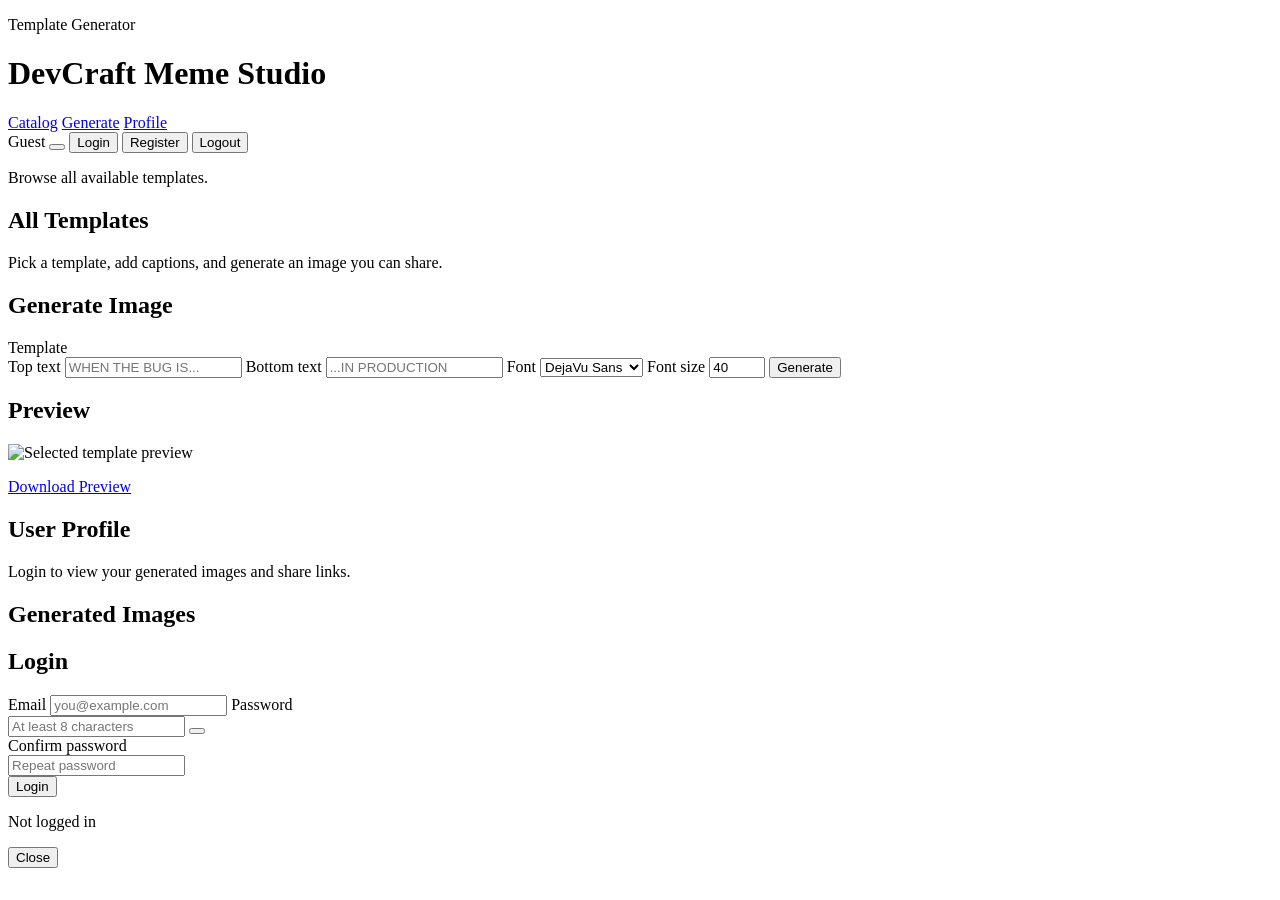
==== app/frontend/index.html @ 720f0df0 "changed structure of project" ====
<!doctype html>
<html lang="en">
    <head>
        <meta charset="UTF-8" />
        <meta name="viewport" content="width=device-width, initial-scale=1.0" />
        <title>DevCraft Meme Studio</title>
        <link rel="icon" type="image/x-icon" href="/static/favicon.ico" />
        <link rel="preconnect" href="https://fonts.googleapis.com" />
        <link rel="preconnect" href="https://fonts.gstatic.com" crossorigin />
        <link
            href="https://fonts.googleapis.com/css2?family=Archivo+Black&family=IBM+Plex+Sans:wght@400;500;600&display=swap"
            rel="stylesheet"
        />
        <link rel="stylesheet" href="/static/styles.css?v=20260317-10" />
    </head>
    <body>
        <div class="bg-grid"></div>

        <header class="topbar">
            <div class="brand">
                <p class="kicker">Template Generator</p>
                <h1>DevCraft Meme Studio</h1>
            </div>
            <nav class="site-nav" aria-label="Site navigation">
                <a id="nav-catalog" class="nav-link active" href="#catalog"
                    >Catalog</a
                >
                <a id="nav-generate" class="nav-link" href="#generate"
                    >Generate</a
                >
                <a id="nav-profile" class="nav-link hidden" href="#profile"
                    >Profile</a
                >
            </nav>
            <div class="auth-panel">
                <span id="top-user-label" class="user-label">Guest</span>
                <button
                    id="theme-toggle"
                    type="button"
                    class="theme-toggle"
                    aria-label="Switch theme"
                    title="Switch theme"
                ></button>
                <button id="nav-login" type="button" class="secondary">
                    Login
                </button>
                <button id="nav-register" type="button" class="secondary">
                    Register
                </button>
                <button id="nav-logout" type="button" class="secondary hidden">
                    Logout
                </button>
            </div>
        </header>

        <main class="page-container">
            <section id="page-catalog" class="page active">
                <p class="subtitle">Browse all available templates.</p>
                <section class="card">
                    <h2>All Templates</h2>
                    <div id="catalog-list" class="catalog-list"></div>
                </section>
            </section>

            <section id="page-generate" class="page">
                <p class="subtitle">
                    Pick a template, add captions, and generate an image you can
                    share.
                </p>
                <div class="layout">
                    <section class="card">
                        <h2>Generate Image</h2>
                        <form id="generate-form" class="form">
                            <label>
                                Template
                                <div
                                    id="template-picker"
                                    class="template-picker"
                                    role="radiogroup"
                                    aria-label="Template"
                                ></div>
                                <input
                                    type="hidden"
                                    id="template-select"
                                    required
                                />
                            </label>
                            <label>
                                Top text
                                <input
                                    type="text"
                                    id="top-text"
                                    placeholder="WHEN THE BUG IS..."
                                />
                            </label>
                            <label>
                                Bottom text
                                <input
                                    type="text"
                                    id="bottom-text"
                                    placeholder="...IN PRODUCTION"
                                />
                            </label>
                            <label>
                                Font
                                <select id="font-name">
                                    <option value="dejavu_sans" selected>
                                        DejaVu Sans
                                    </option>
                                    <option value="dejavu_serif">
                                        DejaVu Serif
                                    </option>
                                    <option value="dejavu_mono">
                                        DejaVu Mono
                                    </option>
                                </select>
                            </label>
                            <label>
                                Font size
                                <input
                                    type="number"
                                    id="font-size"
                                    min="12"
                                    max="120"
                                    value="40"
                                />
                            </label>
                            <button type="submit">Generate</button>
                        </form>
                        <p id="generate-status" class="hint"></p>
                    </section>

                    <section class="card template-preview-panel">
                        <h2>Preview</h2>
                        <aside class="template-preview" aria-live="polite">
                            <img
                                id="template-preview-image"
                                alt="Selected template preview"
                            />
                            <p
                                id="template-preview-name"
                                class="template-preview__name"
                            ></p>
                            <a
                                id="preview-download"
                                class="download-button disabled"
                                href="#"
                                download="preview.jpg"
                                aria-disabled="true"
                            >
                                Download Preview
                            </a>
                        </aside>
                    </section>
                </div>
            </section>

            <section id="page-profile" class="page">
                <div class="layout single-column">
                    <section class="card">
                        <h2>User Profile</h2>
                        <p id="profile-status" class="hint">
                            Login to view your generated images and share links.
                        </p>
                    </section>
                    <section class="card">
                        <h2>Generated Images</h2>
                        <div id="generated-list" class="gallery"></div>
                    </section>
                </div>
            </section>
        </main>

        <div id="auth-modal" class="modal hidden" aria-hidden="true">
            <div class="modal-backdrop" id="auth-modal-backdrop"></div>
            <section
                class="modal-card"
                role="dialog"
                aria-modal="true"
                aria-labelledby="auth-modal-title"
            >
                <h2 id="auth-modal-title">Login</h2>
                <form id="auth-form" class="form">
                    <label>
                        Email
                        <input
                            type="email"
                            id="auth-email"
                            placeholder="you@example.com"
                            required
                        />
                    </label>
                    <label>
                        Password
                        <div class="password-field">
                            <input
                                type="password"
                                id="auth-password"
                                placeholder="At least 8 characters"
                                required
                                minlength="8"
                            />
                            <button
                                type="button"
                                id="auth-toggle-password"
                                class="password-toggle"
                                aria-label="Show password"
                                title="Show password"
                            >
                                <span class="password-toggle__eye"></span>
                                <span class="password-toggle__slash"></span>
                            </button>
                        </div>
                    </label>
                    <label id="auth-confirm-wrap" class="hidden">
                        Confirm password
                        <div class="password-field">
                            <input
                                type="password"
                                id="auth-confirm-password"
                                placeholder="Repeat password"
                                minlength="8"
                            />
                        </div>
                    </label>
                    <button id="auth-submit" type="submit">Login</button>
                </form>
                <p id="auth-status" class="hint">Not logged in</p>
                <button id="auth-close" type="button" class="secondary">
                    Close
                </button>
            </section>
        </div>

        <div id="toast" class="toast" aria-live="polite"></div>
        <script src="/static/app.js?v=20260317-12" defer></script>
    </body>
</html>
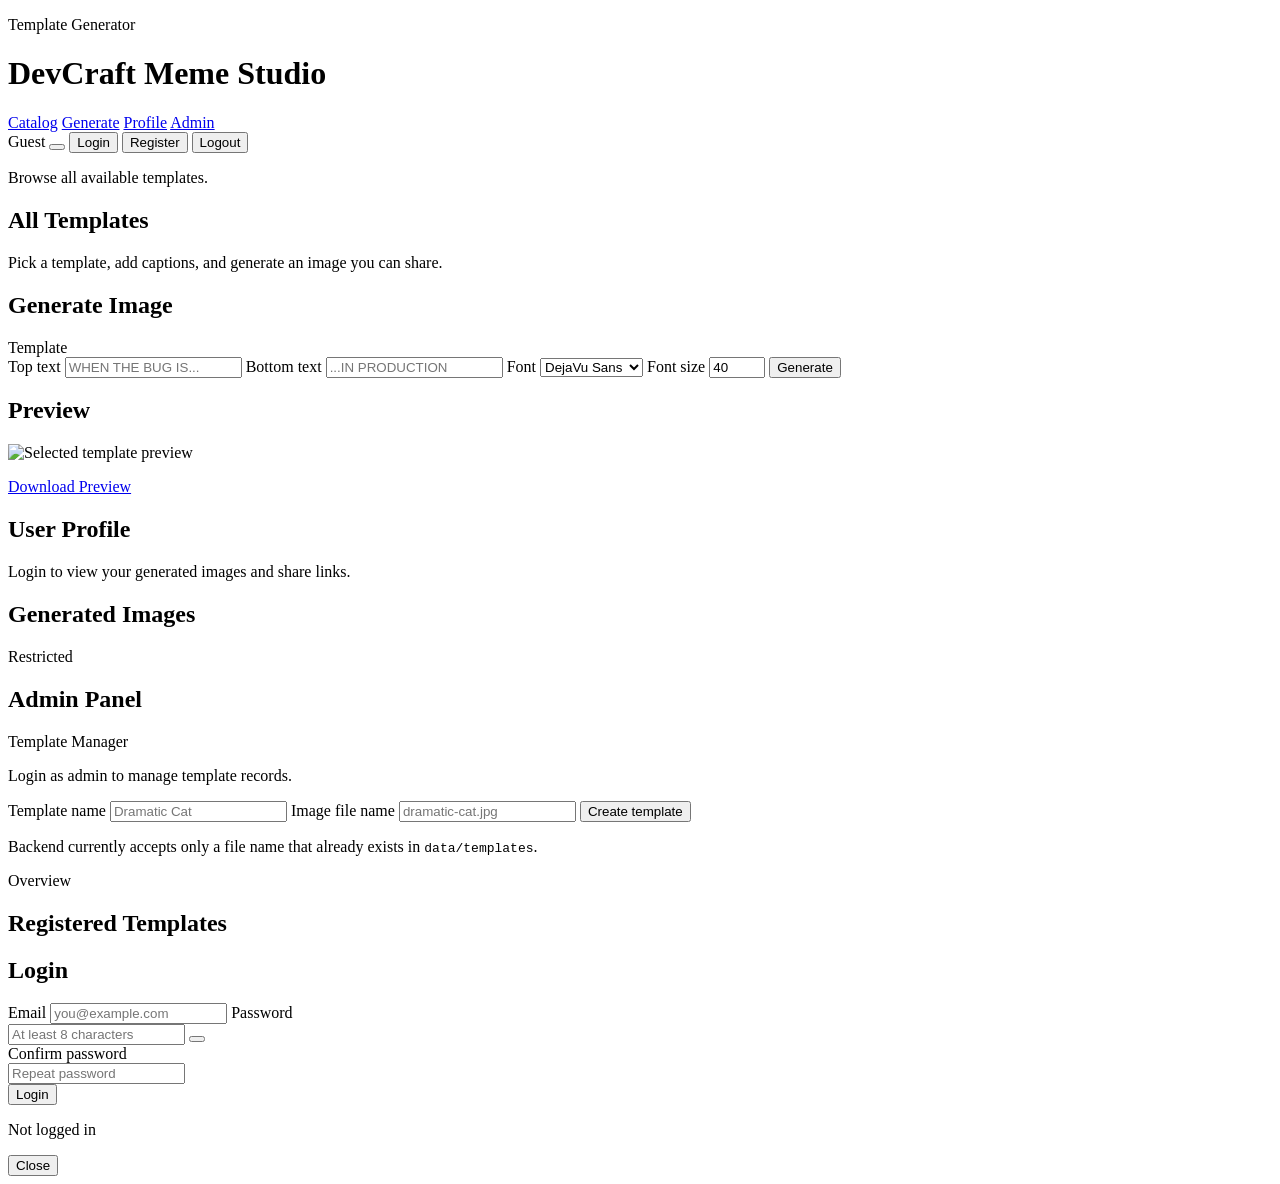
==== commit 9a28fd1b: "made admin ui" ====
--- a/app/frontend/index.html
+++ b/app/frontend/index.html
@@ -30,6 +30,9 @@
                 >
                 <a id="nav-profile" class="nav-link hidden" href="#profile"
                     >Profile</a
+                >
+                <a id="nav-admin" class="nav-link hidden" href="#admin"
+                    >Admin</a
                 >
             </nav>
             <div class="auth-panel">
@@ -166,6 +169,63 @@
                     <section class="card">
                         <h2>Generated Images</h2>
                         <div id="generated-list" class="gallery"></div>
+                    </section>
+                </div>
+            </section>
+
+            <section id="page-admin" class="page">
+                <div class="layout">
+                    <section class="card">
+                        <div class="section-header">
+                            <div>
+                                <p class="eyebrow">Restricted</p>
+                                <h2>Admin Panel</h2>
+                            </div>
+                            <span class="admin-badge">Template Manager</span>
+                        </div>
+                        <p id="admin-status" class="hint">
+                            Login as admin to manage template records.
+                        </p>
+                        <form id="admin-template-form" class="form">
+                            <label>
+                                Template name
+                                <input
+                                    type="text"
+                                    id="admin-template-name"
+                                    placeholder="Dramatic Cat"
+                                    required
+                                />
+                            </label>
+                            <label>
+                                Image file name
+                                <input
+                                    type="text"
+                                    id="admin-template-image-name"
+                                    placeholder="dramatic-cat.jpg"
+                                    required
+                                />
+                            </label>
+                            <button id="admin-submit" type="submit">
+                                Create template
+                            </button>
+                        </form>
+                        <p class="hint">
+                            Backend currently accepts only a file name that
+                            already exists in <code>data/templates</code>.
+                        </p>
+                    </section>
+
+                    <section class="card">
+                        <div class="section-header">
+                            <div>
+                                <p class="eyebrow">Overview</p>
+                                <h2>Registered Templates</h2>
+                            </div>
+                        </div>
+                        <div
+                            id="admin-template-list"
+                            class="admin-template-list"
+                        ></div>
                     </section>
                 </div>
             </section>
@@ -233,6 +293,6 @@
         </div>
 
         <div id="toast" class="toast" aria-live="polite"></div>
-        <script src="/static/app.js?v=20260317-12" defer></script>
+        <script type="module" src="/static/app.js?v=20260321-01"></script>
     </body>
 </html>
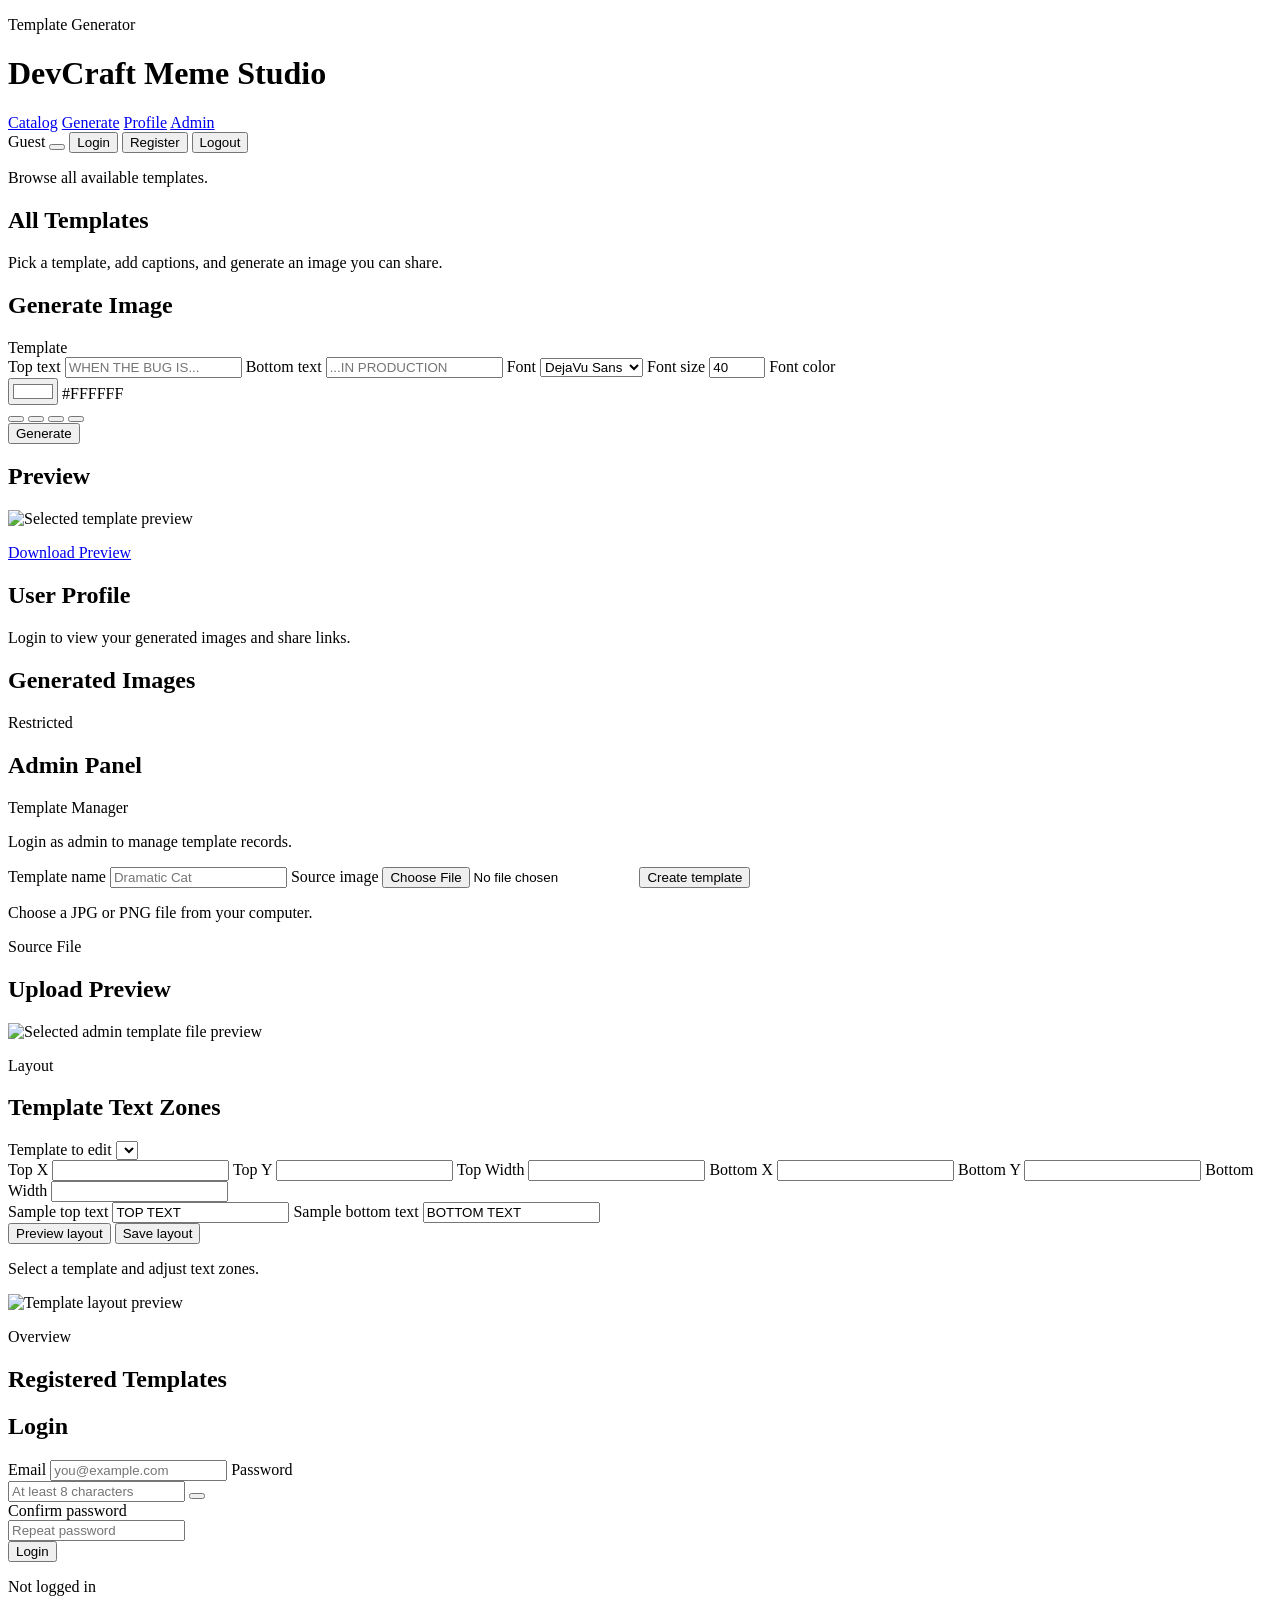
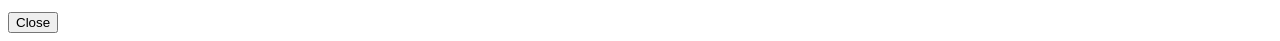
==== commit f7429452: "made template edit in admin panel" ====
--- a/app/frontend/index.html
+++ b/app/frontend/index.html
@@ -128,6 +128,59 @@
                                     value="40"
                                 />
                             </label>
+                            <label class="color-field">
+                                <span>Font color</span>
+                                <div class="color-field__panel">
+                                    <label
+                                        class="color-field__picker"
+                                        for="font-color"
+                                    >
+                                        <input
+                                            type="color"
+                                            id="font-color"
+                                            value="#ffffff"
+                                        />
+                                    </label>
+                                    <span
+                                        id="font-color-value"
+                                        class="color-field__value"
+                                        >#FFFFFF</span
+                                    >
+                                    <div
+                                        class="color-presets"
+                                        aria-label="Font color presets"
+                                    >
+                                        <button
+                                            type="button"
+                                            class="color-preset is-active"
+                                            data-color="#ffffff"
+                                            aria-label="Use white"
+                                            title="White"
+                                        ></button>
+                                        <button
+                                            type="button"
+                                            class="color-preset"
+                                            data-color="#111111"
+                                            aria-label="Use near black"
+                                            title="Near black"
+                                        ></button>
+                                        <button
+                                            type="button"
+                                            class="color-preset"
+                                            data-color="#ffd84d"
+                                            aria-label="Use yellow"
+                                            title="Yellow"
+                                        ></button>
+                                        <button
+                                            type="button"
+                                            class="color-preset"
+                                            data-color="#ff5a5f"
+                                            aria-label="Use coral red"
+                                            title="Coral red"
+                                        ></button>
+                                    </div>
+                                </div>
+                            </label>
                             <button type="submit">Generate</button>
                         </form>
                         <p id="generate-status" class="hint"></p>
@@ -174,8 +227,8 @@
             </section>
 
             <section id="page-admin" class="page">
-                <div class="layout">
-                    <section class="card">
+                <div class="layout admin-layout">
+                    <section class="card admin-section admin-section--form">
                         <div class="section-header">
                             <div>
                                 <p class="eyebrow">Restricted</p>
@@ -197,11 +250,11 @@
                                 />
                             </label>
                             <label>
-                                Image file name
-                                <input
-                                    type="text"
+                                Source image
+                                <input
+                                    type="file"
                                     id="admin-template-image-name"
-                                    placeholder="dramatic-cat.jpg"
+                                    accept=".jpg,.jpeg,.png,image/jpeg,image/png"
                                     required
                                 />
                             </label>
@@ -209,14 +262,142 @@
                                 Create template
                             </button>
                         </form>
-                        <p class="hint">
-                            Backend currently accepts only a file name that
-                            already exists in <code>data/templates</code>.
+                        <p id="admin-file-status" class="hint">
+                            Choose a JPG or PNG file from your computer.
                         </p>
                     </section>
 
-                    <section class="card">
+                    <section class="card admin-section admin-section--preview">
                         <div class="section-header">
+                            <div>
+                                <p class="eyebrow">Source File</p>
+                                <h2>Upload Preview</h2>
+                            </div>
+                        </div>
+                        <div class="admin-file-preview">
+                            <img
+                                id="admin-file-preview-image"
+                                alt="Selected admin template file preview"
+                            />
+                            <div
+                                id="admin-file-preview-meta"
+                                class="admin-file-preview-meta"
+                            ></div>
+                        </div>
+                    </section>
+
+                    <section class="card admin-section admin-section--wide">
+                        <div class="section-header">
+                            <div>
+                                <p class="eyebrow">Layout</p>
+                                <h2>Template Text Zones</h2>
+                            </div>
+                        </div>
+                        <div class="admin-layout-editor">
+                            <section class="admin-layout-editor__controls">
+                                <label>
+                                    Template to edit
+                                    <select
+                                        id="admin-layout-template-select"
+                                    ></select>
+                                </label>
+                                <div class="admin-layout-grid">
+                                    <label>
+                                        Top X
+                                        <input
+                                            type="number"
+                                            id="layout-top-x"
+                                            min="0"
+                                        />
+                                    </label>
+                                    <label>
+                                        Top Y
+                                        <input
+                                            type="number"
+                                            id="layout-top-y"
+                                            min="0"
+                                        />
+                                    </label>
+                                    <label>
+                                        Top Width
+                                        <input
+                                            type="number"
+                                            id="layout-top-width"
+                                            min="1"
+                                        />
+                                    </label>
+                                    <label>
+                                        Bottom X
+                                        <input
+                                            type="number"
+                                            id="layout-bottom-x"
+                                            min="0"
+                                        />
+                                    </label>
+                                    <label>
+                                        Bottom Y
+                                        <input
+                                            type="number"
+                                            id="layout-bottom-y"
+                                            min="0"
+                                        />
+                                    </label>
+                                    <label>
+                                        Bottom Width
+                                        <input
+                                            type="number"
+                                            id="layout-bottom-width"
+                                            min="1"
+                                        />
+                                    </label>
+                                </div>
+                                <div class="admin-layout-sample">
+                                    <label>
+                                        Sample top text
+                                        <input
+                                            type="text"
+                                            id="layout-sample-top"
+                                            value="TOP TEXT"
+                                        />
+                                    </label>
+                                    <label>
+                                        Sample bottom text
+                                        <input
+                                            type="text"
+                                            id="layout-sample-bottom"
+                                            value="BOTTOM TEXT"
+                                        />
+                                    </label>
+                                </div>
+                                <div class="admin-layout-actions">
+                                    <button
+                                        id="admin-layout-preview-button"
+                                        type="button"
+                                        class="secondary"
+                                    >
+                                        Preview layout
+                                    </button>
+                                    <button
+                                        id="admin-layout-save-button"
+                                        type="button"
+                                    >
+                                        Save layout
+                                    </button>
+                                </div>
+                                <p id="admin-layout-status" class="hint">
+                                    Select a template and adjust text zones.
+                                </p>
+                            </section>
+
+                            <section class="admin-layout-editor__preview">
+                                <img
+                                    id="admin-layout-preview-image"
+                                    alt="Template layout preview"
+                                />
+                            </section>
+                        </div>
+
+                        <div class="section-header section-header--spaced">
                             <div>
                                 <p class="eyebrow">Overview</p>
                                 <h2>Registered Templates</h2>
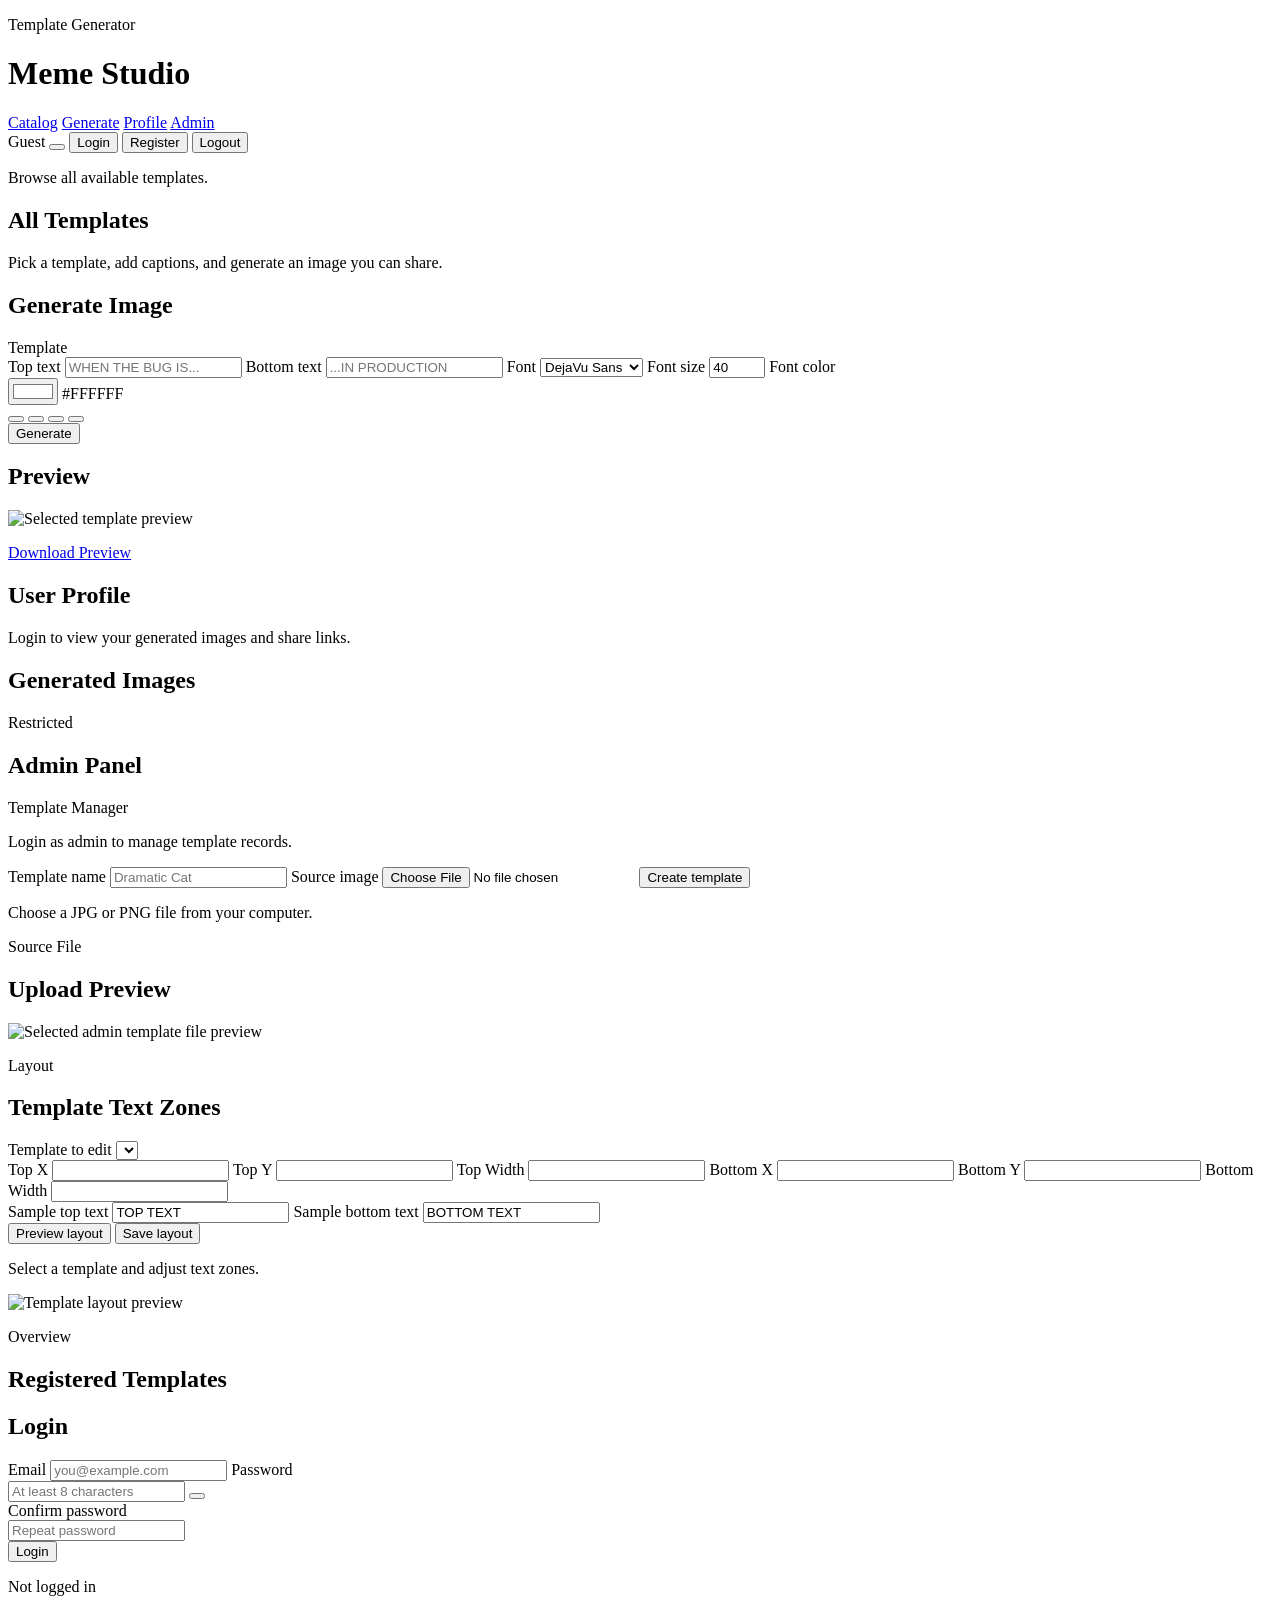
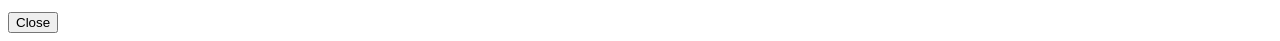
==== commit 354290b4: "changed generated images view" ====
--- a/app/frontend/index.html
+++ b/app/frontend/index.html
@@ -3,7 +3,7 @@
     <head>
         <meta charset="UTF-8" />
         <meta name="viewport" content="width=device-width, initial-scale=1.0" />
-        <title>DevCraft Meme Studio</title>
+        <title>Meme Studio</title>
         <link rel="icon" type="image/x-icon" href="/static/favicon.ico" />
         <link rel="preconnect" href="https://fonts.googleapis.com" />
         <link rel="preconnect" href="https://fonts.gstatic.com" crossorigin />
@@ -19,7 +19,7 @@
         <header class="topbar">
             <div class="brand">
                 <p class="kicker">Template Generator</p>
-                <h1>DevCraft Meme Studio</h1>
+                <h1>Meme Studio</h1>
             </div>
             <nav class="site-nav" aria-label="Site navigation">
                 <a id="nav-catalog" class="nav-link active" href="#catalog"
